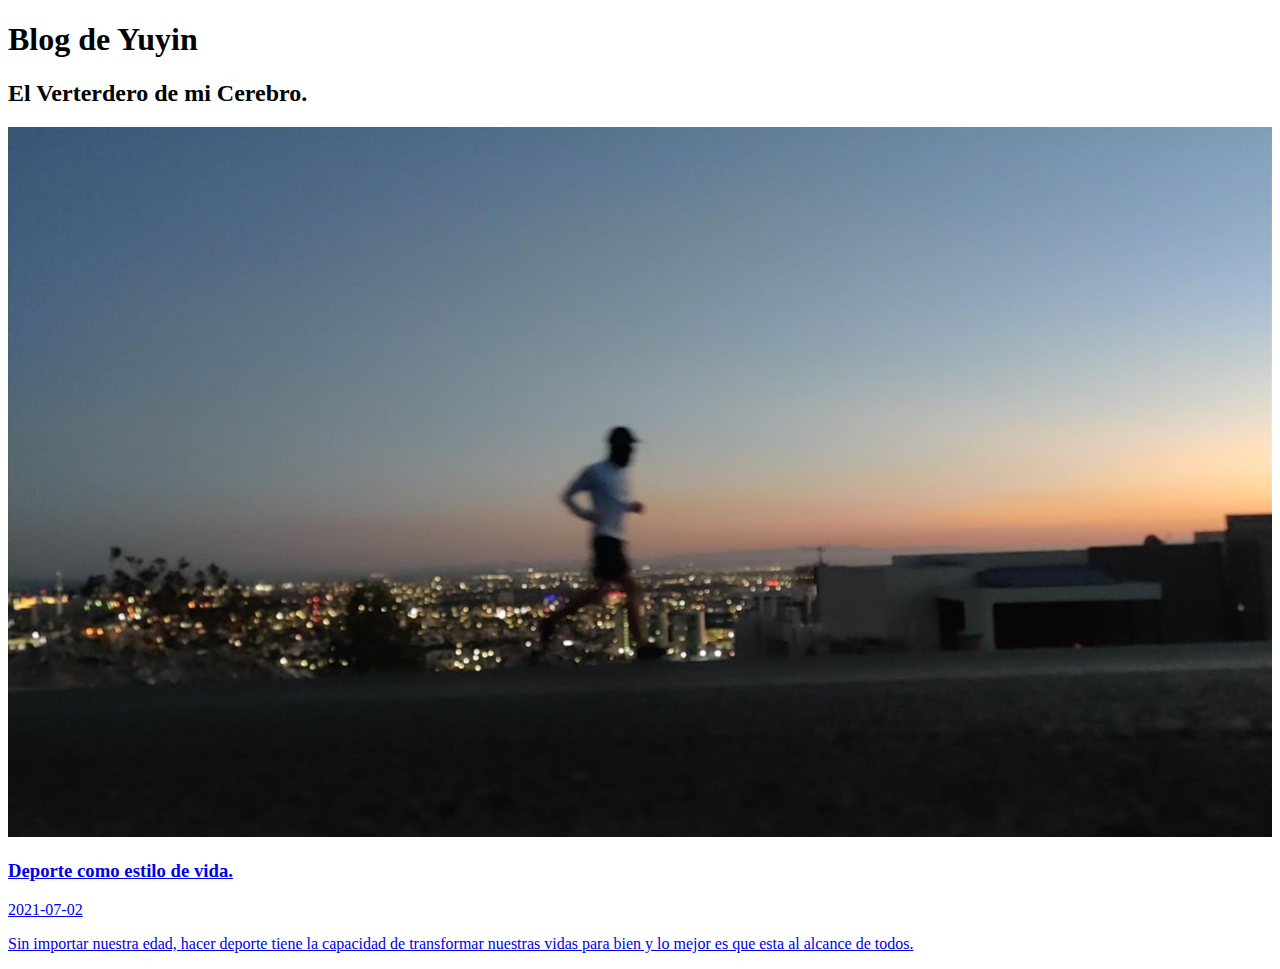
==== index.html @ c3b76308 "initial commit" ====
<!DOCTYPE html>
<html lang="es">
<head>
    <meta charset="UTF-8">
    <meta http-equiv="X-UA-Compatible" content="IE=edge">
    <meta name="viewport" content="width=device-width, initial-scale=1.0">
    <title>Blog de Yuyin</title>
    <link rel="stylesheet" href="/styles/style.css">
</head>
<body>
    <div class="navbar">
        <h1>Blog de Yuyin</h1>
        <h2>El Verterdero de mi Cerebro.</h2>
    </div>

    <section class="blog-posts-list">
        <div class="blog-post-card">
            <a href="/posts/deporte-como-estilo-de-vida.html">
                <img class='post-cover-image' src="static/img/deporte-como-estilo-de-vida/run-sunrise.jpg" 
                alt="corriendo antes del amanecer con la ciudad de fondo.">
                <h3>Deporte como estilo de vida.</h3>
                <p>2021-07-02</p>
                <p>Sin importar nuestra edad, hacer deporte tiene la capacidad de 
                    transformar nuestras vidas para bien y lo mejor es que esta al 
                    alcance de todos.</p>
            </a>
        </div>
    </section>
    
        
</body>
</html>
---- styles/style.css ----
img {
    max-width: 100%;
    object-fit: contain;
}
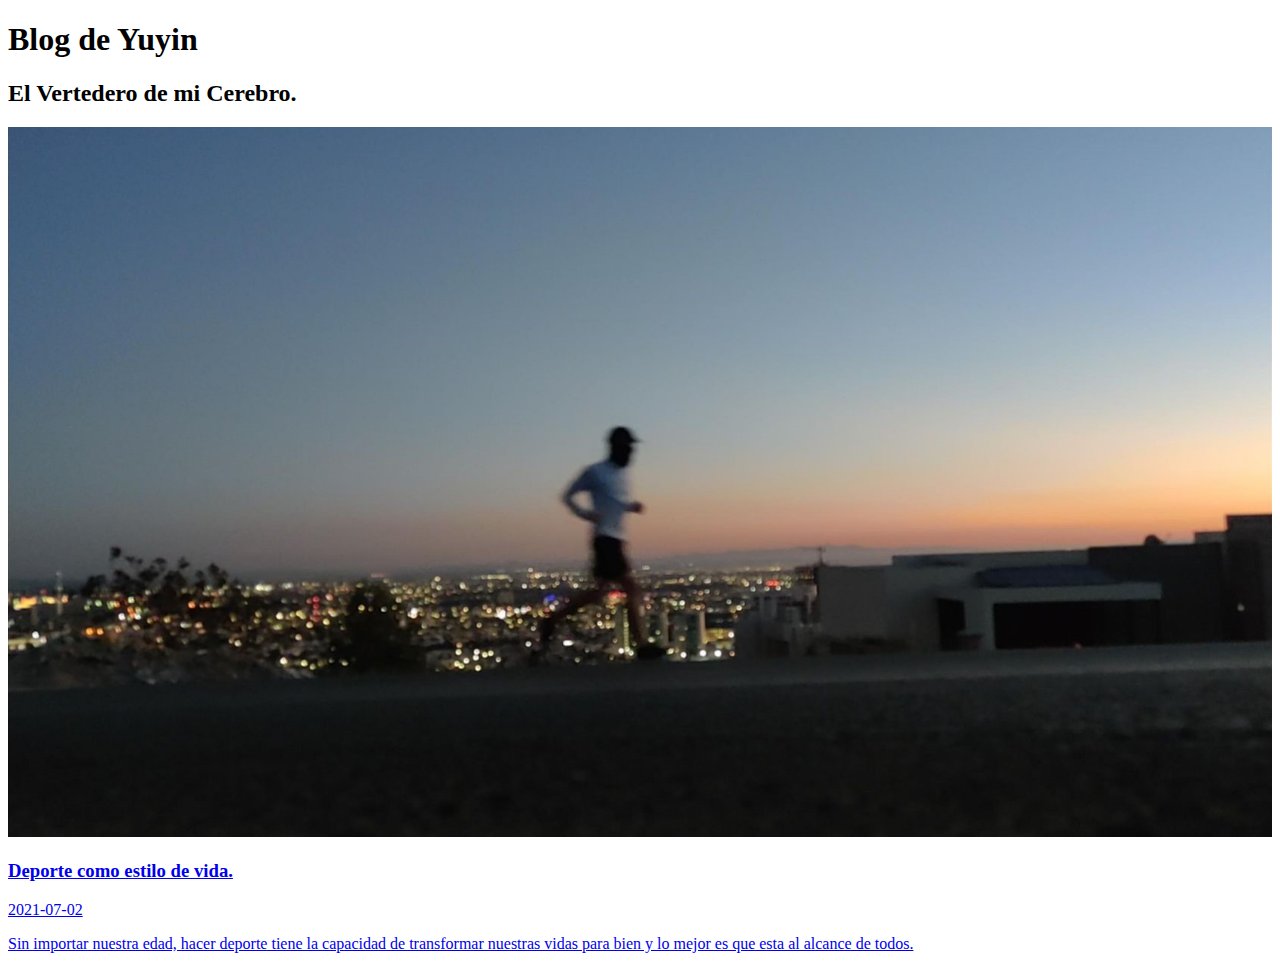
==== commit 0e3195f8: "corrected typos" ====
--- a/index.html
+++ b/index.html
@@ -1,32 +1,50 @@
 <!DOCTYPE html>
 <html lang="es">
-<head>
-    <meta charset="UTF-8">
-    <meta http-equiv="X-UA-Compatible" content="IE=edge">
-    <meta name="viewport" content="width=device-width, initial-scale=1.0">
+  <head>
+    <!-- Google tag (gtag.js) -->
+    <script
+      async
+      src="https://www.googletagmanager.com/gtag/js?id=G-FXBRC3T2HP"
+    ></script>
+    <script>
+      window.dataLayer = window.dataLayer || [];
+      function gtag() {
+        dataLayer.push(arguments);
+      }
+      gtag("js", new Date());
+
+      gtag("config", "G-FXBRC3T2HP");
+    </script>
+    <meta charset="UTF-8" />
+    <meta http-equiv="X-UA-Compatible" content="IE=edge" />
+    <meta name="viewport" content="width=device-width, initial-scale=1.0" />
     <title>Blog de Yuyin</title>
-    <link rel="stylesheet" href="/styles/style.css">
-</head>
-<body>
+    <link rel="stylesheet" href="/styles/style.css" />
+  </head>
+
+  <body>
     <div class="navbar">
-        <h1>Blog de Yuyin</h1>
-        <h2>El Verterdero de mi Cerebro.</h2>
+      <h1>Blog de Yuyin</h1>
+      <h2>El Vertedero de mi Cerebro.</h2>
     </div>
 
     <section class="blog-posts-list">
-        <div class="blog-post-card">
-            <a href="/posts/deporte-como-estilo-de-vida.html">
-                <img class='post-cover-image' src="static/img/deporte-como-estilo-de-vida/run-sunrise.jpg" 
-                alt="corriendo antes del amanecer con la ciudad de fondo.">
-                <h3>Deporte como estilo de vida.</h3>
-                <p>2021-07-02</p>
-                <p>Sin importar nuestra edad, hacer deporte tiene la capacidad de 
-                    transformar nuestras vidas para bien y lo mejor es que esta al 
-                    alcance de todos.</p>
-            </a>
-        </div>
+      <div class="blog-post-card">
+        <a href="/posts/deporte-como-estilo-de-vida.html">
+          <img
+            class="post-cover-image"
+            src="static/img/deporte-como-estilo-de-vida/run-sunrise.jpg"
+            alt="corriendo antes del amanecer con la ciudad de fondo."
+          />
+          <h3>Deporte como estilo de vida.</h3>
+          <p>2021-07-02</p>
+          <p>
+            Sin importar nuestra edad, hacer deporte tiene la capacidad de
+            transformar nuestras vidas para bien y lo mejor es que esta al
+            alcance de todos.
+          </p>
+        </a>
+      </div>
     </section>
-    
-        
-</body>
-</html>+  </body>
+</html>
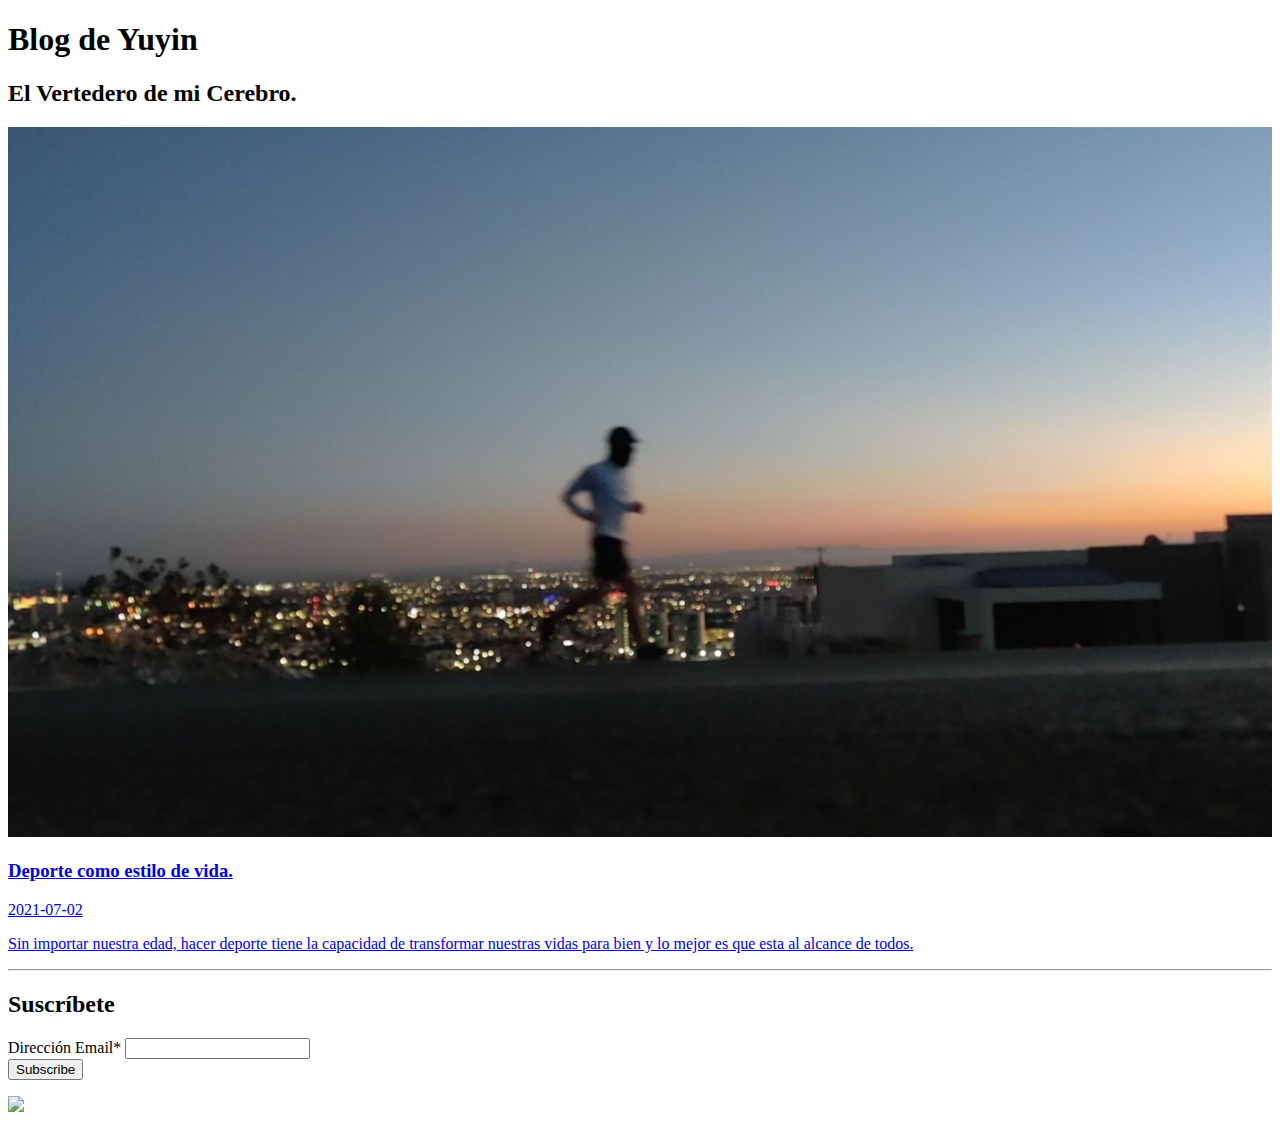
==== commit fc7b2e68: "added mailchimp subscription box" ====
--- a/index.html
+++ b/index.html
@@ -46,5 +46,35 @@
         </a>
       </div>
     </section>
+    <hr>
+    <footer>
+                <!-- Begin Mailchimp Signup Form -->
+        <div id="mc_embed_signup">
+            <form action="https://gmail.us17.list-manage.com/subscribe/post?u=43fc6f113efbac386f76a1090&amp;id=69fcf99051&amp;f_id=00a15ae0f0" method="post" id="mc-embedded-subscribe-form" name="mc-embedded-subscribe-form" class="validate" target="_self">
+                <div id="mc_embed_signup_scroll">
+            <h2>Suscríbete</h2>
+        <div class="mc-field-group">
+            <label for="mce-EMAIL">Dirección Email<span class="asterisk">*</span>
+        </label>
+            <input type="email" value="" name="EMAIL" class="required email" id="mce-EMAIL" required>
+            <span id="mce-EMAIL-HELPERTEXT" class="helper_text"></span>
+        </div>
+            <div id="mce-responses" class="clear foot">
+                <div class="response" id="mce-error-response" style="display:none"></div>
+                <div class="response" id="mce-success-response" style="display:none"></div>
+            </div>    <!-- real people should not fill this in and expect good things - do not remove this or risk form bot signups-->
+            <div style="position: absolute; left: -5000px;" aria-hidden="true"><input type="text" name="b_43fc6f113efbac386f76a1090_69fcf99051" tabindex="-1" value=""></div>
+                <div class="optionalParent">
+                    <div class="clear foot">
+                        <input type="submit" value="Subscribe" name="subscribe" id="mc-embedded-subscribe" class="button">
+                        <p class="brandingLogo"><a href="http://eepurl.com/it1o42" title="Mailchimp - email marketing made easy and fun"><img src="https://eep.io/mc-cdn-images/template_images/branding_logo_text_dark_dtp.svg"></a></p>
+                    </div>
+                </div>
+            </div>
+        </form>
+        </div>
+
+        <!--End mc_embed_signup-->
+    </footer>
   </body>
 </html>
--- a/styles/style.css
+++ b/styles/style.css
@@ -1,4 +1,4 @@
 img {
     max-width: 100%;
     object-fit: contain;
-}+}
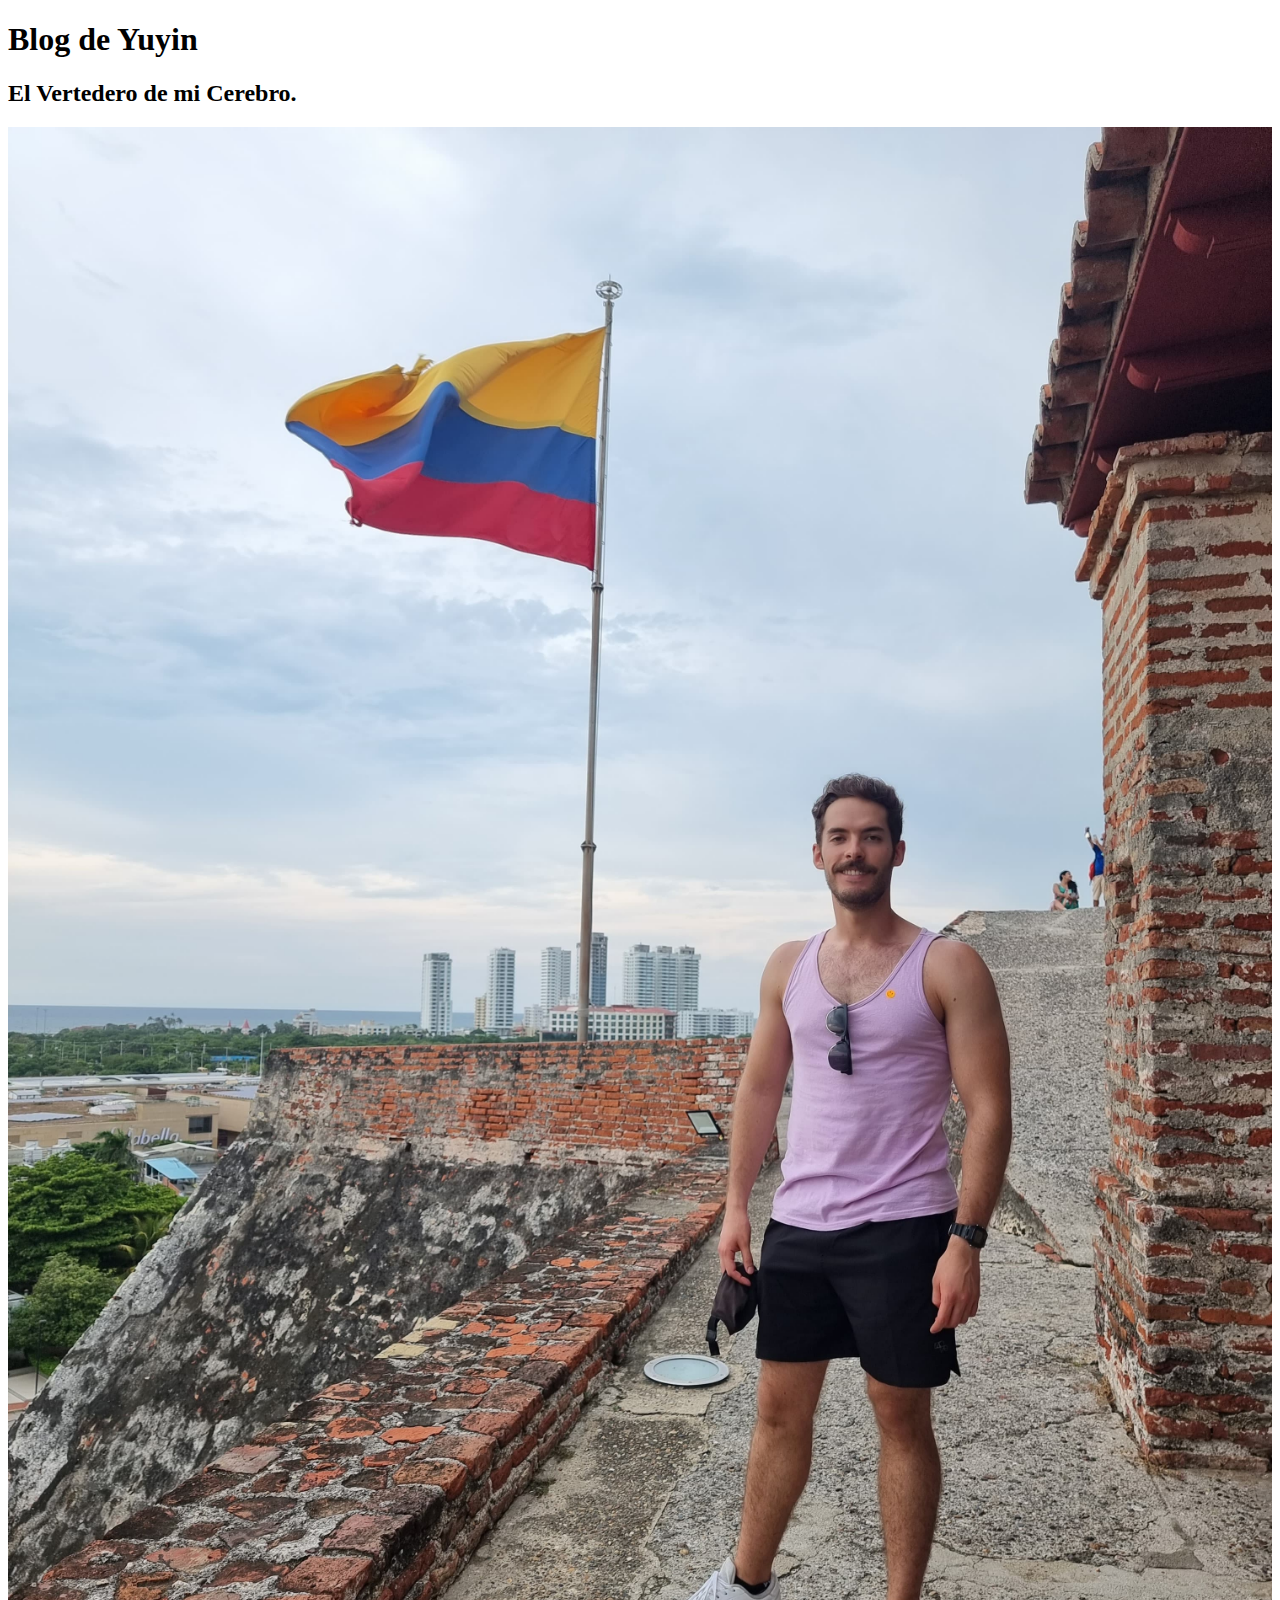
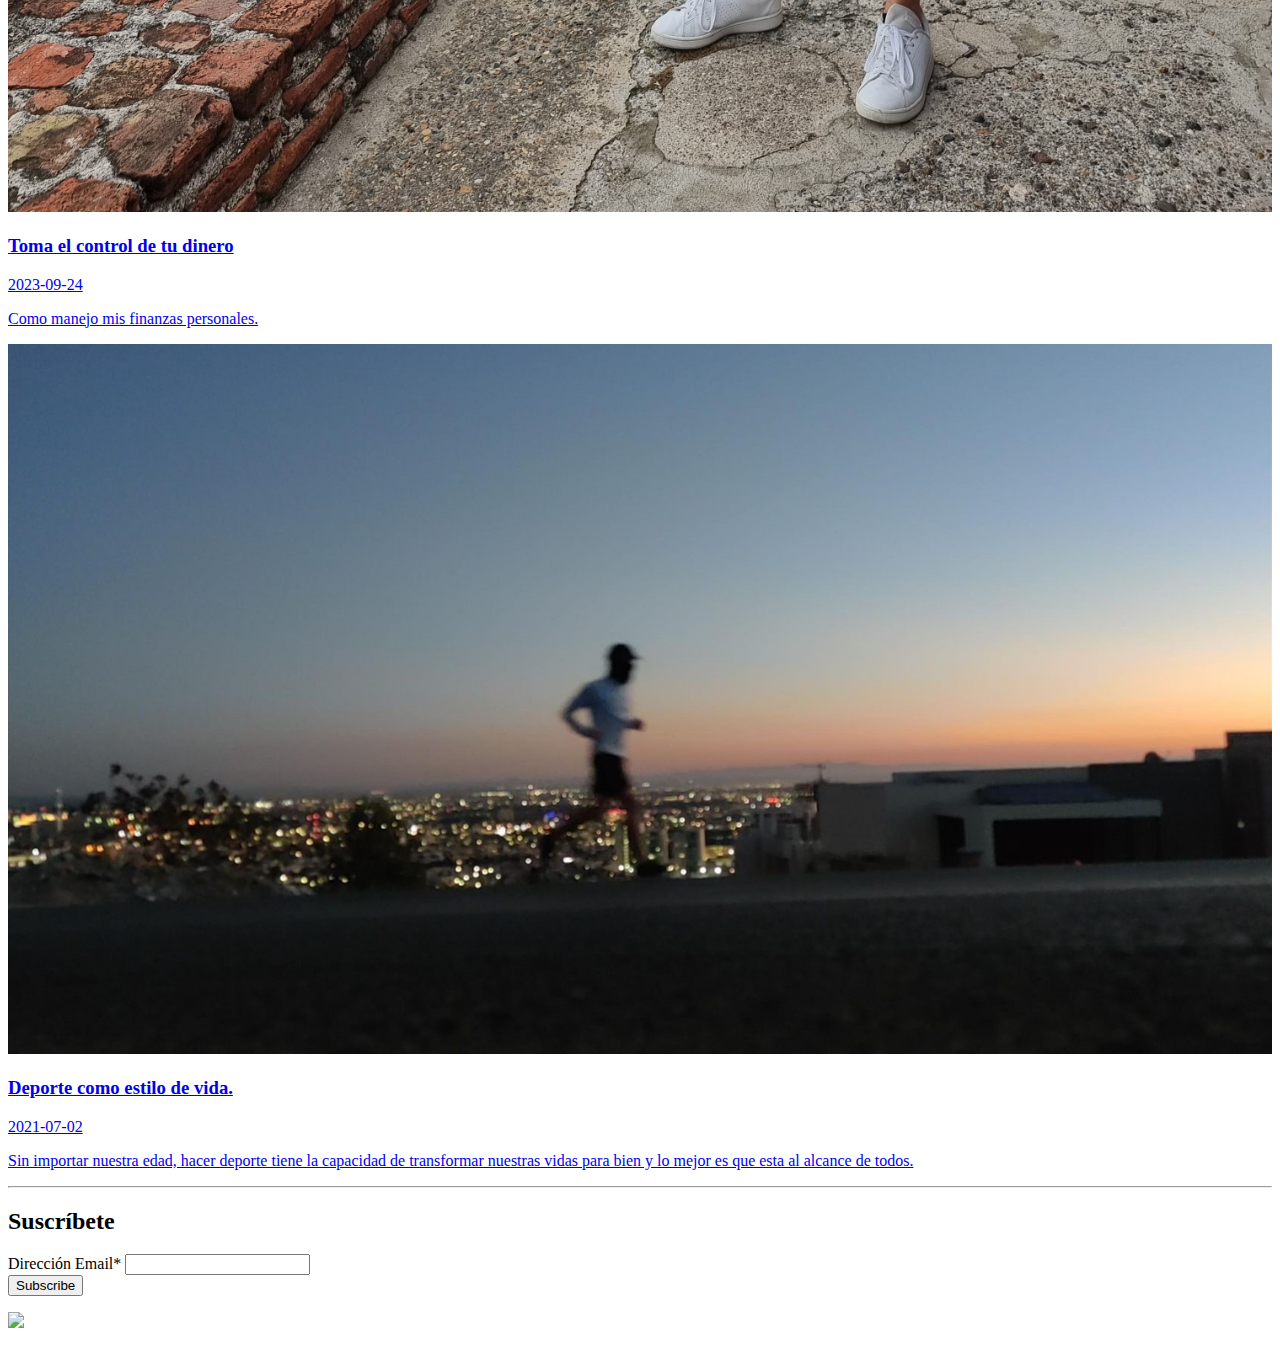
==== commit 30e2ddce: "Nuevo post: Toma el control de tu dinero" ====
--- a/index.html
+++ b/index.html
@@ -7,13 +7,13 @@
       src="https://www.googletagmanager.com/gtag/js?id=G-FXBRC3T2HP"
     ></script>
     <script>
-      window.dataLayer = window.dataLayer || [];
+      window.dataLayer = window.dataLayer || []
       function gtag() {
-        dataLayer.push(arguments);
+        dataLayer.push(arguments)
       }
-      gtag("js", new Date());
+      gtag('js', new Date())
 
-      gtag("config", "G-FXBRC3T2HP");
+      gtag('config', 'G-FXBRC3T2HP')
     </script>
     <meta charset="UTF-8" />
     <meta http-equiv="X-UA-Compatible" content="IE=edge" />
@@ -29,6 +29,18 @@
     </div>
 
     <section class="blog-posts-list">
+      <div class="blog-post-card">
+        <a href="/posts/toma-el-control-de-tu-dinero.html">
+          <img
+            class="post-cover-image"
+            src="static/img/toma-el-control-de-tu-dinero/fuerte-san-felipe.jpg"
+            alt="Con la bandera de Colombia en el Fuerte San Felipe en Cartagena."
+          />
+          <h3>Toma el control de tu dinero</h3>
+          <p>2023-09-24</p>
+          <p>Como manejo mis finanzas personales.</p>
+        </a>
+      </div>
       <div class="blog-post-card">
         <a href="/posts/deporte-como-estilo-de-vida.html">
           <img
@@ -46,35 +58,79 @@
         </a>
       </div>
     </section>
-    <hr>
+    <hr />
     <footer>
-                <!-- Begin Mailchimp Signup Form -->
-        <div id="mc_embed_signup">
-            <form action="https://gmail.us17.list-manage.com/subscribe/post?u=43fc6f113efbac386f76a1090&amp;id=69fcf99051&amp;f_id=00a15ae0f0" method="post" id="mc-embedded-subscribe-form" name="mc-embedded-subscribe-form" class="validate" target="_self">
-                <div id="mc_embed_signup_scroll">
+      <!-- Begin Mailchimp Signup Form -->
+      <div id="mc_embed_signup">
+        <form
+          action="https://gmail.us17.list-manage.com/subscribe/post?u=43fc6f113efbac386f76a1090&amp;id=69fcf99051&amp;f_id=00a15ae0f0"
+          method="post"
+          id="mc-embedded-subscribe-form"
+          name="mc-embedded-subscribe-form"
+          class="validate"
+          target="_self"
+        >
+          <div id="mc_embed_signup_scroll">
             <h2>Suscríbete</h2>
-        <div class="mc-field-group">
-            <label for="mce-EMAIL">Dirección Email<span class="asterisk">*</span>
-        </label>
-            <input type="email" value="" name="EMAIL" class="required email" id="mce-EMAIL" required>
-            <span id="mce-EMAIL-HELPERTEXT" class="helper_text"></span>
-        </div>
+            <div class="mc-field-group">
+              <label for="mce-EMAIL"
+                >Dirección Email<span class="asterisk">*</span>
+              </label>
+              <input
+                type="email"
+                value=""
+                name="EMAIL"
+                class="required email"
+                id="mce-EMAIL"
+                required
+              />
+              <span id="mce-EMAIL-HELPERTEXT" class="helper_text"></span>
+            </div>
             <div id="mce-responses" class="clear foot">
-                <div class="response" id="mce-error-response" style="display:none"></div>
-                <div class="response" id="mce-success-response" style="display:none"></div>
-            </div>    <!-- real people should not fill this in and expect good things - do not remove this or risk form bot signups-->
-            <div style="position: absolute; left: -5000px;" aria-hidden="true"><input type="text" name="b_43fc6f113efbac386f76a1090_69fcf99051" tabindex="-1" value=""></div>
-                <div class="optionalParent">
-                    <div class="clear foot">
-                        <input type="submit" value="Subscribe" name="subscribe" id="mc-embedded-subscribe" class="button">
-                        <p class="brandingLogo"><a href="http://eepurl.com/it1o42" title="Mailchimp - email marketing made easy and fun"><img src="https://eep.io/mc-cdn-images/template_images/branding_logo_text_dark_dtp.svg"></a></p>
-                    </div>
-                </div>
+              <div
+                class="response"
+                id="mce-error-response"
+                style="display: none"
+              ></div>
+              <div
+                class="response"
+                id="mce-success-response"
+                style="display: none"
+              ></div>
             </div>
+            <!-- real people should not fill this in and expect good things - do not remove this or risk form bot signups-->
+            <div style="position: absolute; left: -5000px" aria-hidden="true">
+              <input
+                type="text"
+                name="b_43fc6f113efbac386f76a1090_69fcf99051"
+                tabindex="-1"
+                value=""
+              />
+            </div>
+            <div class="optionalParent">
+              <div class="clear foot">
+                <input
+                  type="submit"
+                  value="Subscribe"
+                  name="subscribe"
+                  id="mc-embedded-subscribe"
+                  class="button"
+                />
+                <p class="brandingLogo">
+                  <a
+                    href="http://eepurl.com/it1o42"
+                    title="Mailchimp - email marketing made easy and fun"
+                    ><img
+                      src="https://eep.io/mc-cdn-images/template_images/branding_logo_text_dark_dtp.svg"
+                  /></a>
+                </p>
+              </div>
+            </div>
+          </div>
         </form>
-        </div>
+      </div>
 
-        <!--End mc_embed_signup-->
+      <!--End mc_embed_signup-->
     </footer>
   </body>
 </html>
--- a/styles/style.css
+++ b/styles/style.css
@@ -2,3 +2,8 @@
     max-width: 100%;
     object-fit: contain;
 }
+
+blockquote{
+    border-left: 1rem solid gray;
+    padding-left: 1rem;
+}